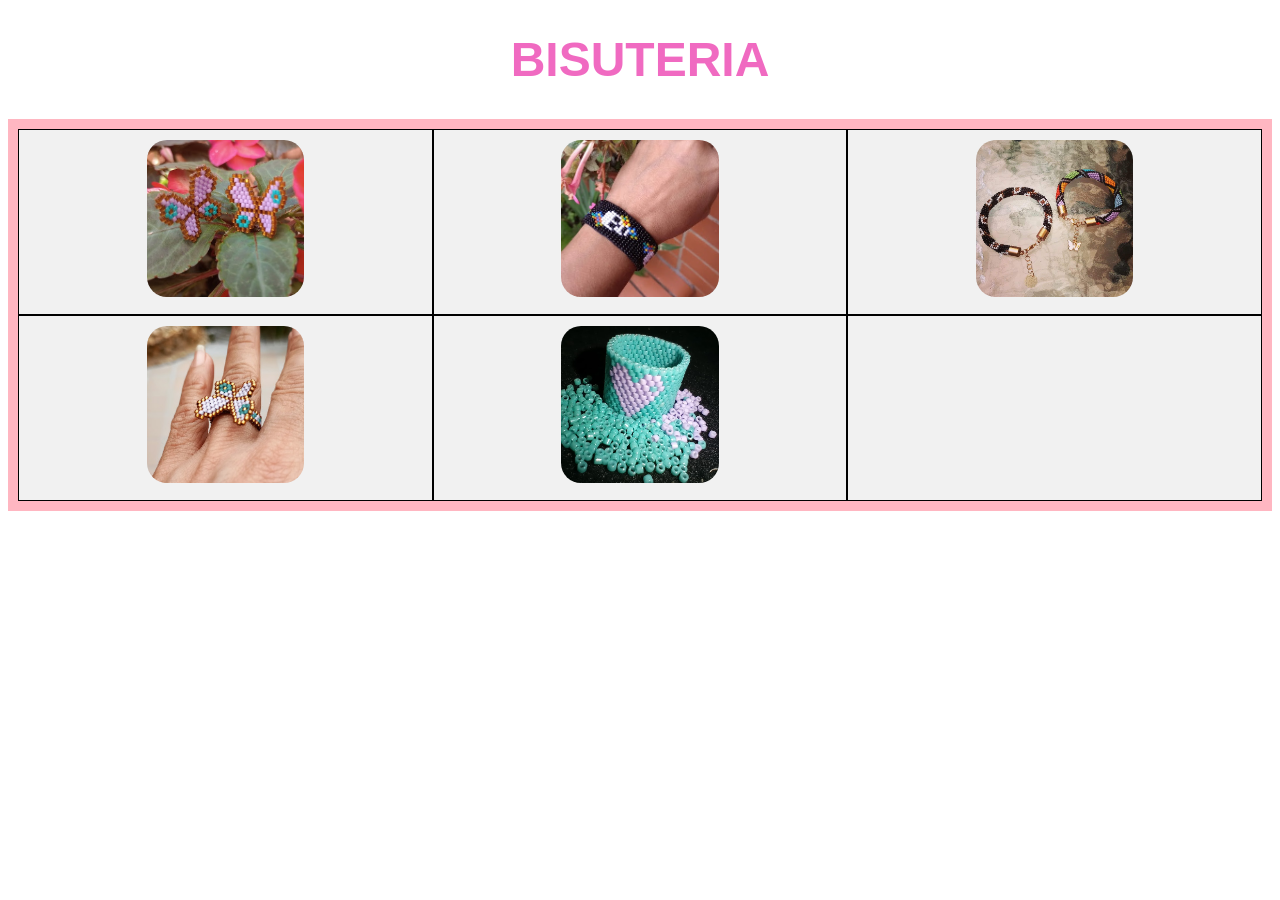
==== bisu.html @ 1a8b550c "Se crean 3 paginas links HTML con su respectivo anexo.css" ====
<!DOCTYPE html>
<html>
<head>
  <link rel="stylesheet" type="text/css" href="anexo.css">

</head>
<body>

<h1>BISUTERIA</h1>

<div class="container">
  <div><img src="are.jpg"></div>
  <div><img src="pul1.jpg"></div>
  <div><img src="pul2.jpg"></div>  
  <div><img src="ani1.jpg"></div>
  <div><img src="ani2.jpg"></div>
  <div></div>  
  
</div>

</body>
</html>
---- anexo.css ----
.container {
  font-family: Arial, sans-serif;
  display: grid;
  grid-template-columns: auto auto auto;
  background-color: lightpink;
  padding: 10px;
}
.container > div {
  background-color: #f1f1f1;
  border: 1px solid black;
  padding: 10px;
  font-size: 30px;
  text-align: center;
}
  h1{
  font-family: Arial, sans-serif;
  text-align: center;
  font-size: 3rem;
  color: #f06ac1;
}
img{
  border-radius: 20px;
  width: 40%;
}
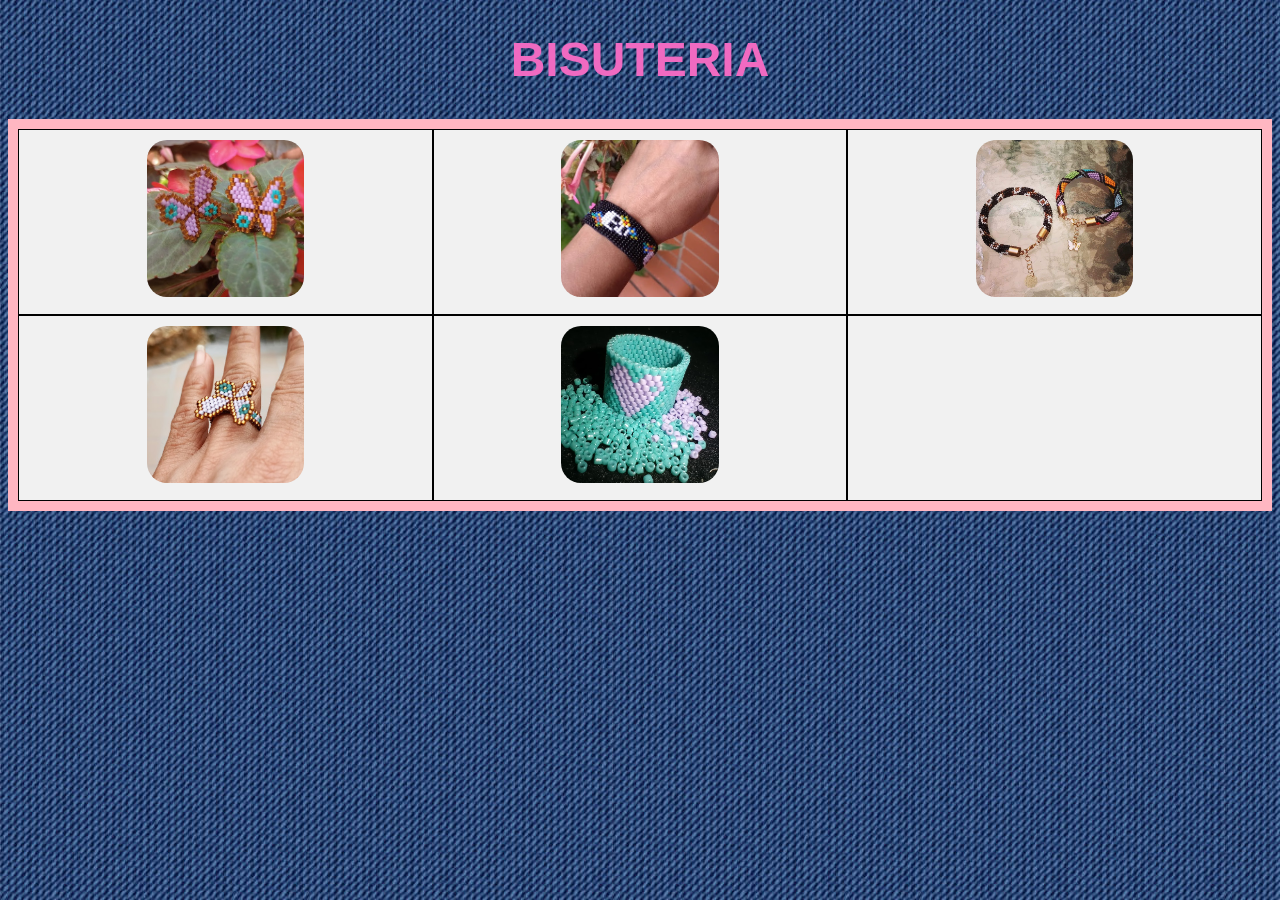
==== commit 863129b4: "Modificacion de paginas HTML, se le agrega imagen background" ====
--- a/bisu.html
+++ b/bisu.html
@@ -4,8 +4,7 @@
   <link rel="stylesheet" type="text/css" href="anexo.css">
 
 </head>
-<body>
-
+<body style="background-image: url('jean.jpg');">
 <h1>BISUTERIA</h1>
 
 <div class="container">
